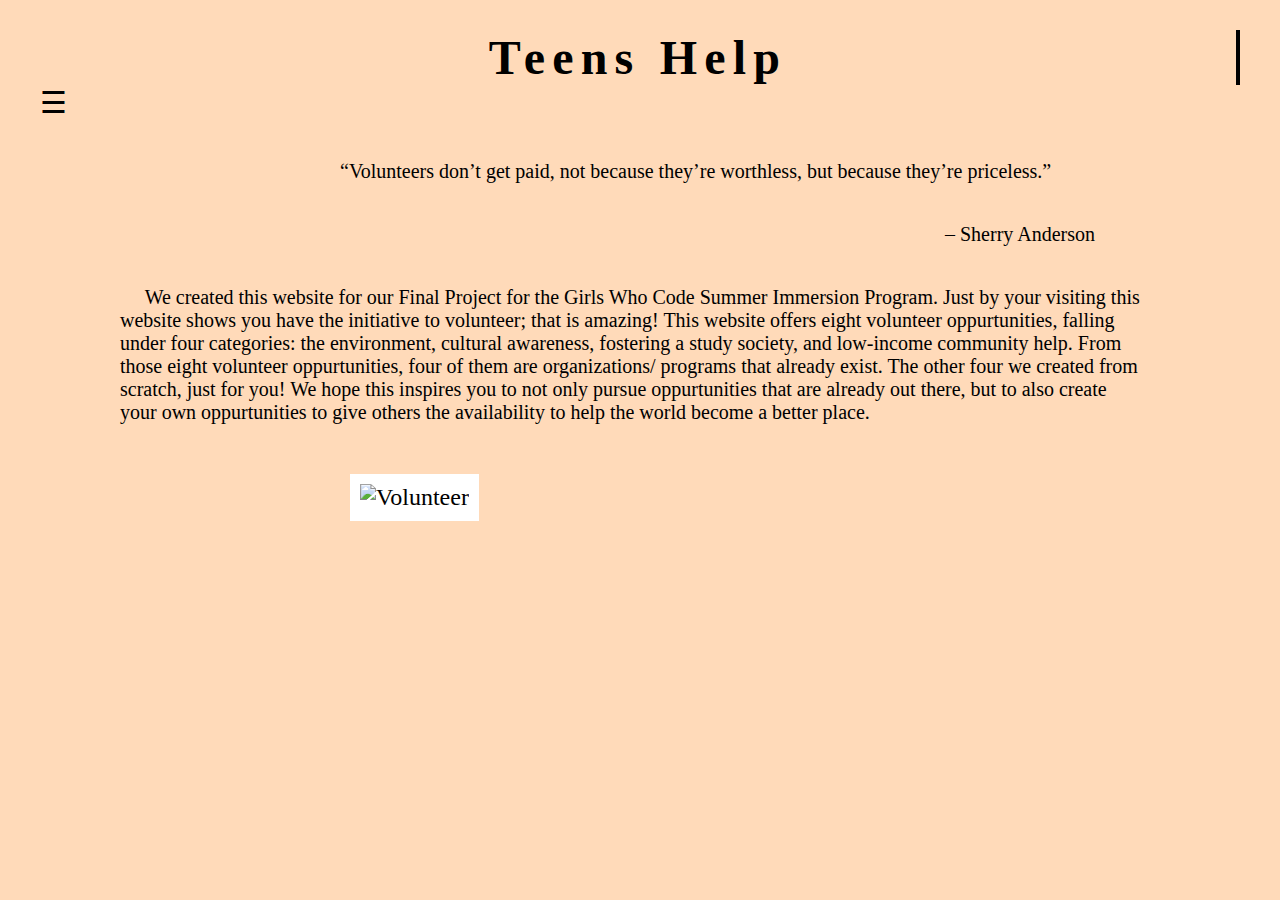
==== index.html @ 5ebad7fe "This is the same code, pulled out of the folder" ====
<!DOCTYPE html>
<html>
  <head>
    <!-- Info about the page-->
    <title> Teens Help </title>
    <link rel="stylesheet" href= "styles.css">
  </head>
  <body>
    <!-- The overlay -->
        <div id="myNav" class="overlay">

          <!-- Button to close the overlay navigation -->
          <a href="javascript:void(0)" class="closebtnOverlay" onclick="closeNav()">×</a>

          <!-- Overlay content -->
          <ul id= "list" class="overlay-content">
            <li> <a href= "index.html">Homepage</a> </li>
            <li> <a href= "environment.html">Environment</a> </li>
            <li> <a href= "culturalAwareness.html">Cultural Awareness</a> </li>
            <li> <a href= "study.html">Fostering a Study Society</a></li>
            <li> <a href= "community.html">Low-Income Community Help</a></li>
            <li> <a href= "aboutUs.html"> About Us </a></li>
            <li> <a href= "ideas.html">The Public's Ideas</a></li>
        </ul>
    </div>
    <!-- Content seen on the page-->
    <div class= "typewriter">
      <h1 align="center" id="title">Teens Help</h1>
    </div>
        <!-- Use any element to open/show the overlay navigation menu -->
        <span style="font-size:30px;cursor:pointer" onclick="openNav()">☰</span>




    <div id="main">
    <p id= "main"> &emsp;&emsp;&emsp;&emsp;&emsp;&emsp;&emsp;&emsp;&emsp;&emsp;&emsp;“Volunteers don’t get paid, not because they’re worthless, but because they’re priceless.”</p>
    <p id= "mains"> &emsp;&emsp;&emsp;&emsp;&emsp;&emsp;&emsp;&emsp;&emsp;&emsp;&emsp;&emsp;&emsp;&emsp;&emsp;&emsp;&emsp;&emsp;&emsp;&emsp;&emsp;&emsp;&emsp;&emsp;&emsp;&emsp;&emsp;&emsp;&emsp;&emsp;&emsp;&emsp;&emsp;&emsp;&emsp;&emsp;&emsp;&emsp;&emsp;&emsp;&emsp;&emsp;&emsp;
      – Sherry Anderson</p>
    <p id="main"> &emsp; We created this website for our Final Project for the Girls Who Code Summer Immersion Program. Just by your visiting this website shows you have the initiative to volunteer; that is amazing! This website offers eight volunteer oppurtunities, falling under four categories: the environment, cultural awareness, fostering a study society, and low-income community help. From those eight volunteer oppurtunities, four of them are organizations/ programs that already exist. The other four we created from scratch, just for you! We hope this inspires you to not only pursue oppurtunities that are already out there, but to also create your own oppurtunities to give others the availability to help the world become a better place.</p>
  </div>
    <!-- Picture-->
    <p id="pic">&emsp;&emsp;&emsp;&emsp;&emsp;&emsp;&emsp;&emsp;<img src="https://cdn.pixabay.com/photo/2016/12/07/08/17/volunteer-1888823__340.png" alt= "Volunteer"></p>
    <!-- <script src="scripts.js"></script> -->

    </body>
    <script src="scriptsHannah.js"></script>
</html>
---- styles.css ----
body{
  background-color: peachpuff;
  font-size: 24px;
  font-family: "Bookman Old Style";
  margin: 40px;
  margin-top: 30px; /* Add a top margin to avoid content overlay */
}
#list, #list2{
list-style: none;
overflow: hidden;
    background-color: #333;
    top: 0; /* Position the navbar at the top of the page */
    width: 100%; /* Full width */
}
/* Links inside the navbar */
#list a, #list2 a {
    float: left;
    display: block;
    color: #f2f2f2;
    text-align: center;
    padding: 14px 16px;
    text-decoration: none;
}

/* Change background on mouse-over */
#list a:hover, #list2 a:hover {
    background: #ddd;
    color: black;
}

#list li{
text-align: center;
font-size:20px;
display: inline-block;
width: 24%;
font-family: 'Quicksand', sans-serif;
}
#list2 li{
text-align: center;
font-size:20px;
display: inline-block;
width: 33%;
font-family: 'Quicksand', sans-serif;
}
#main{
color:black;
font-size:20px;
 font-family: Times, Times New Roman, Georgia, serif;
width: 80vw;
margin:40px;
}

#lastPic{
float:center;
height:75%;
background-color: rgba(255,255,255,0.5);
/* width: 90%; */
}

/* The Overlay (background) */
.overlay {
    /* Height & width depends on how you want to reveal the overlay (see JS below) */
    height: 100%;
    width: 0;
    position: fixed; /* Stay in place */
    z-index: 1; /* Sit on top */
    left: 0;
    top: 0;
    background-color: rgb(0,0,0); /* Black fallback color */
    background-color: rgba(0,0,0, 0.9); /* Black w/opacity */
    overflow-x: hidden; /* Disable horizontal scroll */
    transition: 0.5s; /* 0.5 second transition effect to slide in or slide down the overlay (height or width, depending on reveal) */
}

/* Position the content inside the overlay */
.overlay-content {
    position: relative;
    top: 25%; /* 25% from the top */
    width: 100%; /* 100% width */
    text-align: center; /* Centered text/links */
    margin-top: 30px; /* 30px top margin to avoid conflict with the close button on smaller screens */
}

/* The navigation links inside the overlay */
.overlay a {
    padding: 8px;
    text-decoration: none;
    font-size: 36px;
    color: #818181;
    display: block; /* Display block instead of inline */
    transition: 0.3s; /* Transition effects on hover (color) */
}

/* When you mouse over the navigation links, change their color */
.overlay a:hover, .overlay a:focus {
    color: #f1f1f1;
}

/* Position the close button (top right corner) */
.overlay .closebtn {
    position: absolute;
    top: 20px;
    right: 45px;
    font-size: 60px;
    color: white;
}

/* When the height of the screen is less than 450 pixels, change the font-size of the links and position the close button again, so they don't overlap */
@media screen and (max-height: 450px) {
    .overlay a {font-size: 20px}
    .overlay .closebtn {
        font-size: 40px;
        top: 15px;
        right: 35px;
    }
}

img {
  padding: 10px;
  float: left;
  margin: 10px;
  background-color: white;
}

.clearfix {
    overflow: auto; /* use with float */
}

.typewriter h1 {
  overflow: hidden; /* Ensures the content is not revealed until the animation */
  border-right: .10em solid orange; /* The typwriter cursor */
  white-space: nowrap; /* Keeps the content on a single line */
  margin: 0 auto; /* Gives that scrolling effect as the typing happens */
  letter-spacing: .15em; /* Adjust as needed */
  animation:
    typing 3.3s steps(40, end),
    blink-caret .75s step-end ;
}

/* The typing effect */
@keyframes typing {
  from { width: 0 }
  to { width: 100% }
}

/* The typewriter cursor effect */
@keyframes blink-caret {
  from, to { border-color: transparent }
  50% { border-color: orange; }
}
/*
import url('https://fonts.googleapis.com/css?family=Modern+Antiqua');
body {
  background-color: white;
  font-size: 16px;
  font-family: 'Times New Roman', cursive;
  margin: 40px;
  margin-bottom: 5px;
  background-size: cover;
}

#list{
  text-align: center;
}

/*
.banner{
  background-color: white;
}
#main {
  background-color: white;
  font-size: 20px;
  max-width: 70vw center;
  clear: left;
}

#lastPic {
  background-color: white;
  font-size: 20px;
  max-width: 70vw center;
  clear: left;
}

#secondPic{
  background-color: white;
  font-size: 20px;
  max-width: 70vw center;
  clear: left;
}

img {
  padding: 10px;
  float: left;
  margin: 10px;
  background-color: white;
}

/* Add a black background color to the top navigation */
/*
.menu {
    background-color: white;
    overflow: hidden;
}

/* Style the links inside the navigation bar */
/*
.menu a {
    float: left;
    display: block;
    color: #f2f2f2;
    text-align: center;
    padding: 14px 53px;
    font-size: 17px;
}

/* Change the color of links on hover */
.menu a:hover {
    background-color: #ddd;
    color: black;
}

/* Add an active class to highlight the current page */
.active {
    background-color: #4CAF50;
    color: white;
}

/* Hide the link that should open and close the topnav on small screens */
.menu .icon {
    display: none;
}


#button1 {
    display: none; /* Hidden in beginning */
    position: fixed; /* Fixed position */
    bottom: 20px; /* Place the button at the bottom of the page */
    right: 30px;
    z-index: 99; /* Make sure it does not overlap */
    border: none; /* Remove borders */
    outline-color: lightPink;
    background-color: pink;
    color: white;
    cursor: pointer; /* Add a mouse pointer on hover */
    padding: 15px;
    border-radius: 10px; /* Rounded corners */
    font-size: 18px;
}

#button1:hover {
    background-color: #ddd; /* Add a dark-grey background on hover */
}


.fa {
  padding: 20px;
  font-size: 30px;
  width: 50px;
  text-align: center;
  text-decoration: none;
  margin: 5px 2px;
  content: center;
}

.fa:hover {
    opacity: 0.4;
}

.fa-facebook {
  background: #3B5998;
  color: white;
}

.fa-twitter {
  background: #55ACEE;
  color: white;
}

.fa-google {
  background: #dd4b39;
  color: white;
}

.fa-linkedin {
  background: #007bb5;
  color: white;
}

.fa-youtube {
  background: #bb0000;
  color: white;
}

.fa-instagram {
  background: #125688;
  color: white;
}

.footer {
  background-color: rgba(255, 255, 255, 0.5);
  text-align: center;
}


body{
  background-color: peachpuff;
  font-size: 16px;
  font-family: "Bookman Old Style";
  margin: 40px;
}

#list, #list2{
  list-style: none;
}

#list li{
  text-align: center;
  font-size:20px;
  display: inline-block;
  width: 24%;
  font-family: 'Quicksand', sans-serif;
}

#list2 li{
  text-align: center;
  font-size:20px;
  display: inline-block;
  width: 33%;
  font-family: 'Quicksand', sans-serif;
}

#Suggestions{
  display: block;
  font-size: 24px;
}

#Lists{
  /* color:pink;
  boarder: 5px dotted limegreen;
  font-size: 64px; */
  display: none;
}

#main{
  color:black;
  font-size:20px;
  font-family: Times, Times New Roman, Georgia, serif;
  width: 80vw;
  margin:40px;
}

#lastPic{
  float:left;
  height:75%;
  background-color: white;
  width: 90%;
}

.img {
  padding: 10px;
  float: left;
  margin: 10px;
  background-color: white;
}


#pic{
  display:block;
  margin-left: auto;
  margin-right: auto;
  width: 50%
}

* {
    box-sizing: border-box;
}

.typewriter h1 {
  overflow: hidden; /* Ensures the content is not revealed until the animation */
  border-right: .15em solid orange; /* The typwriter cursor */
  white-space: nowrap; /* Keeps the content on a single line */
  margin: 0 auto; /* Gives that scrolling effect as the typing happens */
  letter-spacing: .15em; /* Adjust as needed */
  animation:
    typing 3.5s steps(40, end),
    blink-caret .75s step-end ;
}

/* The typing effect */
@keyframes typing {
  from { width: 0 }
  to { width: 100% }
}

/* The typewriter cursor effect */
@keyframes blink-caret {
  from, to { border-color: transparent }
  50% { border-color: orange; }
}
/* __________________________________________________ */
/* Three columns side by side */
.column{
    float: left;
    width: 25%;
    margin-bottom: 16px;
    padding: 0 8px;
}

/* Display the columns below each other instead of side by side on small screens */
@media screen and (max-width: 650px) {
    .column {
        width: 100%;
        display: block;
    }
}

/* Add some shadows to create a card effect */
.card {
    box-shadow: 0 2px 4px 0 rgba(0, 0, 0, 0.2);
    text-align:center;
}

/* Some left and right padding inside the container */
.container {
    padding: 0 16px;
    text-align: center;
    width: 400px;
    height: 200px;
    /* margin-left: 50%;
    margin-right: 50%; */
}

/* Clear floats */
.container::after, .row::after {
    content: "";
    clear: both;
    display: table;
}

.title {
    color: grey;
}


body{
  background-color: peachpuff;
  font-size: 24px;
  font-family: "Bookman Old Style";
  margin: 40px;
  margin-top: 30px; /* Add a top margin to avoid content overlay */
}

#list, #list2{
list-style: none;
overflow: hidden;
    background-color: #333;
    top: 0; /* Position the navbar at the top of the page */
    width: 100%; /* Full width */
}
/* Links inside the navbar */
#list a, #list2 a {
    float: left;
    display: block;
    color: #f2f2f2;
    text-align: center;
    padding: 14px 16px;
    text-decoration: none;
}

.typewriter h1 {
  overflow: hidden; /* Ensures the content is not revealed until the animation */
  border-right: .10em solid black; /* The typwriter cursor */
  white-space: nowrap; /* Keeps the content on a single line */
  margin: 0 auto; /* Gives that scrolling effect as the typing happens */
  letter-spacing: .15em; /* Adjust as needed */
  animation:
    typing 3.3s steps(40, end),
    blink-caret .75s step-end ;
}

/* The typing effect */
@keyframes typing {
  from { width: 0 }
  to { width: 100% }
}

/* The typewriter cursor effect */
@keyframes blink-caret {
  from, to { border-color: transparent }
  50% { border-color: orange; }
}

#footer{
  display: inline-block;
  margin-left: 500px;
  margin-right: 10px;
}

#allIds {
  display: block;
  margin: 10px;
  margin-left: 115px;
}
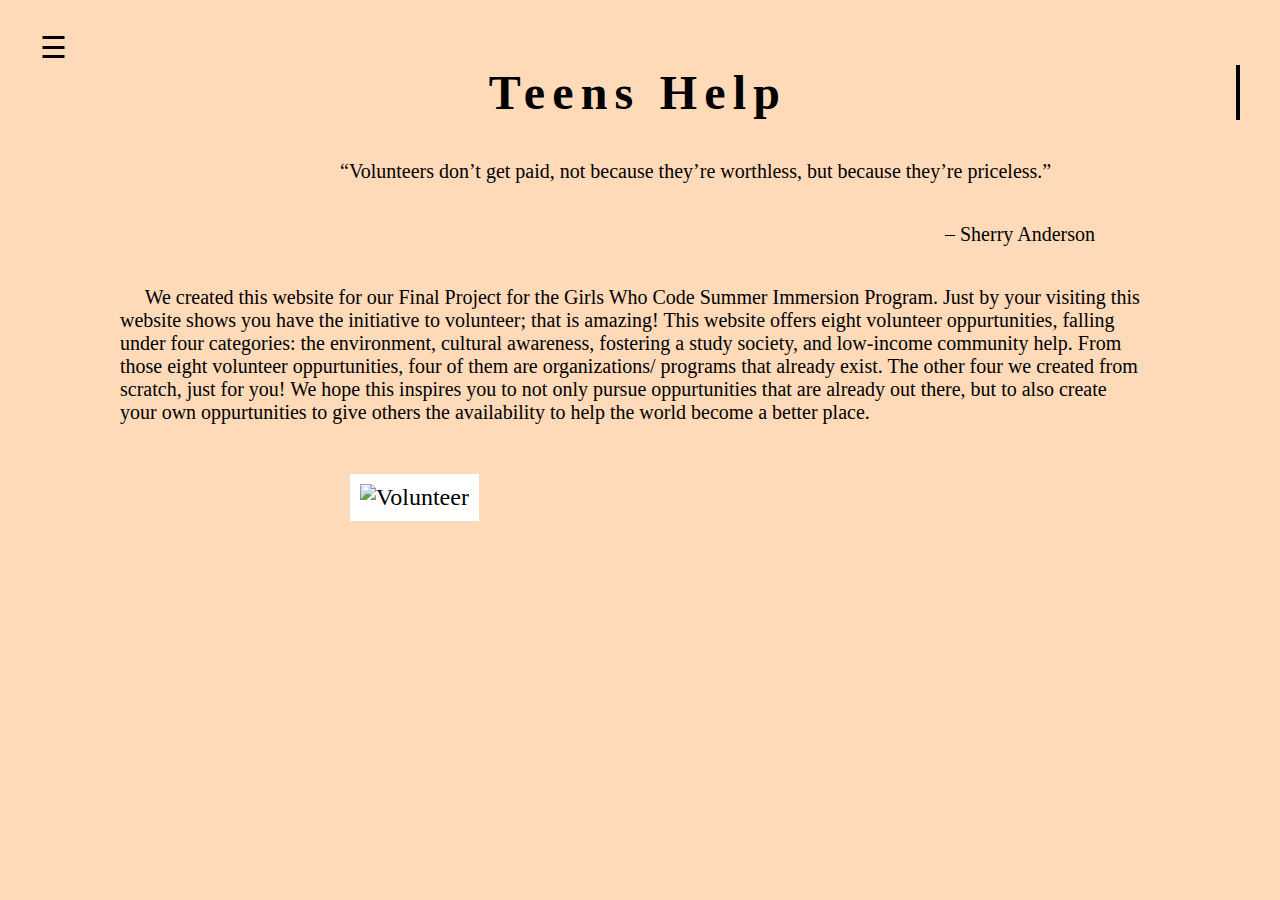
==== commit a3d78084: "pushed title below menu" ====
--- a/index.html
+++ b/index.html
@@ -23,13 +23,14 @@
             <li> <a href= "ideas.html">The Public's Ideas</a></li>
         </ul>
     </div>
-    <!-- Content seen on the page-->
-    <div class= "typewriter">
-      <h1 align="center" id="title">Teens Help</h1>
-    </div>
+    
         <!-- Use any element to open/show the overlay navigation menu -->
         <span style="font-size:30px;cursor:pointer" onclick="openNav()">☰</span>
-
+     
+    <!-- Content seen on the page-->
+        <div class= "typewriter">
+          <h1 align="center" id="title">Teens Help</h1>
+        </div>
 
 
 
--- a/styles.css
+++ b/styles.css
@@ -56,6 +56,14 @@
 background-color: rgba(255,255,255,0.5);
 /* width: 90%; */
 }
+
+#footer{
+    display: table;
+    text-align: center;
+    margin-left: auto;
+    margin-right: auto;
+}
+
 
 /* The Overlay (background) */
 .overlay {
@@ -329,18 +337,29 @@
   font-family: 'Quicksand', sans-serif;
 }
 
-#Suggestions{
+#Suggestions, #Volunteering{
   display: block;
   font-size: 24px;
 }
 
-#Lists{
+#Lists, #Opportunities{
   /* color:pink;
   boarder: 5px dotted limegreen;
   font-size: 64px; */
   display: none;
-}
-
+  background-color:white;
+}
+
+#centerText{
+  display: inline-block;
+  align:center;
+  text-align: center;
+}
+
+#centerImg{
+  margin-left:290px;
+  margin-right:auto;
+}
 #main{
   color:black;
   font-size:20px;
@@ -401,7 +420,7 @@
 /* Three columns side by side */
 .column{
     float: left;
-    width: 25%;
+    width: 23%;
     margin-bottom: 16px;
     padding: 0 8px;
 }
@@ -414,18 +433,17 @@
     }
 }
 
-/* Add some shadows to create a card effect */
-.card {
-    box-shadow: 0 2px 4px 0 rgba(0, 0, 0, 0.2);
-    text-align:center;
-}
-
+.h2{
+  text-align: left;
+  margin-right: auto;
+  margin-left: 70px;
+}
 /* Some left and right padding inside the container */
 .container {
     padding: 0 16px;
     text-align: center;
-    width: 400px;
-    height: 200px;
+    width: 130%;
+    height: 50%;
     /* margin-left: 50%;
     margin-right: 50%; */
 }
@@ -439,6 +457,17 @@
 
 .title {
     color: grey;
+    align: left;
+    text-align: center;
+    margin-right: 70px;
+    margin-left: 1px;
+}
+
+.blurb{
+  width: 75%;
+  align: left;
+  margin-right: auto;
+  margin-left: 10px;
 }
 
 
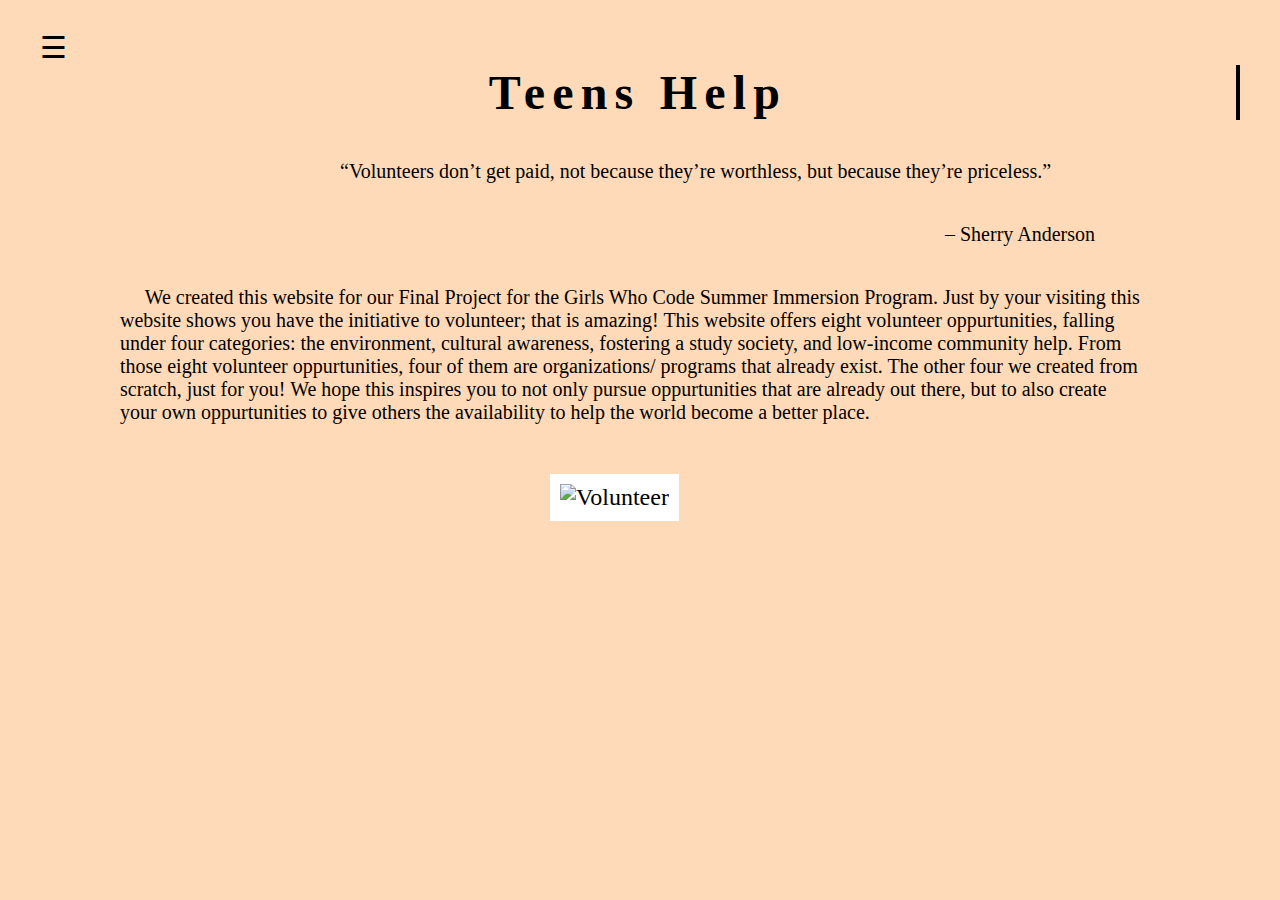
==== commit 071c97ec: "centered pic" ====
--- a/index.html
+++ b/index.html
@@ -41,7 +41,7 @@
     <p id="main"> &emsp; We created this website for our Final Project for the Girls Who Code Summer Immersion Program. Just by your visiting this website shows you have the initiative to volunteer; that is amazing! This website offers eight volunteer oppurtunities, falling under four categories: the environment, cultural awareness, fostering a study society, and low-income community help. From those eight volunteer oppurtunities, four of them are organizations/ programs that already exist. The other four we created from scratch, just for you! We hope this inspires you to not only pursue oppurtunities that are already out there, but to also create your own oppurtunities to give others the availability to help the world become a better place.</p>
   </div>
     <!-- Picture-->
-    <p id="pic">&emsp;&emsp;&emsp;&emsp;&emsp;&emsp;&emsp;&emsp;<img src="https://cdn.pixabay.com/photo/2016/12/07/08/17/volunteer-1888823__340.png" alt= "Volunteer"></p>
+    <p id="picHannah">&emsp;&emsp;&emsp;&emsp;&emsp;&emsp;&emsp;&emsp;<img src="https://cdn.pixabay.com/photo/2016/12/07/08/17/volunteer-1888823__340.png" alt= "Volunteer"></p>
     <!-- <script src="scripts.js"></script> -->
 
     </body>
--- a/styles.css
+++ b/styles.css
@@ -5,6 +5,12 @@
   margin: 40px;
   margin-top: 30px; /* Add a top margin to avoid content overlay */
 }
+
+#picHannah{
+  margin-left:500px;
+  margin-right: auto;
+}
+
 #list, #list2{
 list-style: none;
 overflow: hidden;
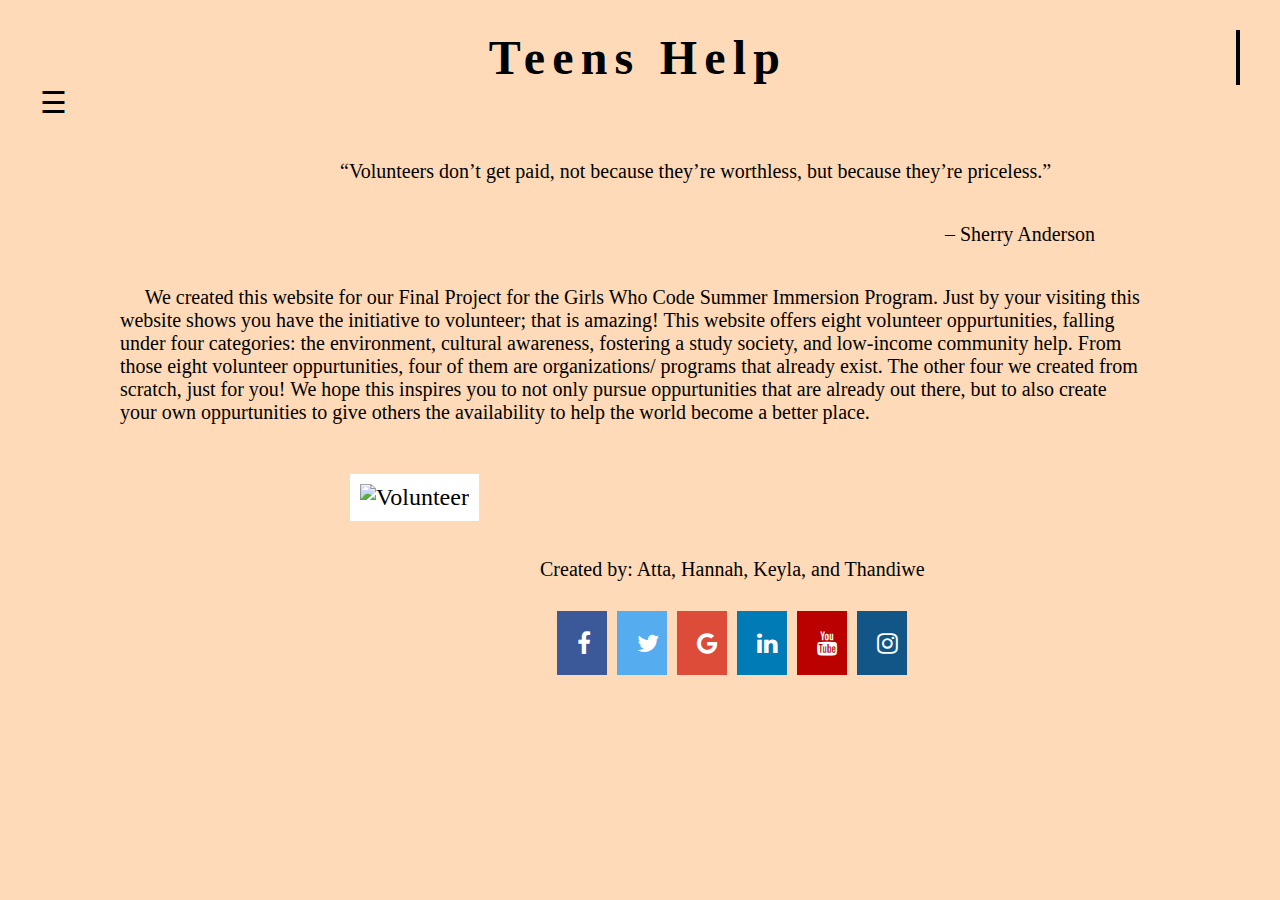
==== commit ebc88982: "this is the index page" ====
--- a/index.html
+++ b/index.html
@@ -23,14 +23,13 @@
             <li> <a href= "ideas.html">The Public's Ideas</a></li>
         </ul>
     </div>
-    
+    <!-- Content seen on the page-->
+    <div class= "typewriter">
+      <h1 align="center" id="title">Teens Help</h1>
+    </div>
         <!-- Use any element to open/show the overlay navigation menu -->
         <span style="font-size:30px;cursor:pointer" onclick="openNav()">☰</span>
-     
-    <!-- Content seen on the page-->
-        <div class= "typewriter">
-          <h1 align="center" id="title">Teens Help</h1>
-        </div>
+
 
 
 
@@ -41,9 +40,21 @@
     <p id="main"> &emsp; We created this website for our Final Project for the Girls Who Code Summer Immersion Program. Just by your visiting this website shows you have the initiative to volunteer; that is amazing! This website offers eight volunteer oppurtunities, falling under four categories: the environment, cultural awareness, fostering a study society, and low-income community help. From those eight volunteer oppurtunities, four of them are organizations/ programs that already exist. The other four we created from scratch, just for you! We hope this inspires you to not only pursue oppurtunities that are already out there, but to also create your own oppurtunities to give others the availability to help the world become a better place.</p>
   </div>
     <!-- Picture-->
-    <p id="picHannah">&emsp;&emsp;&emsp;&emsp;&emsp;&emsp;&emsp;&emsp;<img src="https://cdn.pixabay.com/photo/2016/12/07/08/17/volunteer-1888823__340.png" alt= "Volunteer"></p>
+    <p id="pic">&emsp;&emsp;&emsp;&emsp;&emsp;&emsp;&emsp;&emsp;&emsp;&emsp;&emsp;&emsp;&emsp;&emsp;&emsp;&emsp;&emsp;<img src="https://cdn.pixabay.com/photo/2016/12/07/08/17/volunteer-1888823__340.png" alt= "Volunteer"></p>
     <!-- <script src="scripts.js"></script> -->
+    <div id="footer">
 
-    </body>
-    <script src="scriptsHannah.js"></script>
+            <p> <small> Created by: Atta, Hannah, Keyla, and Thandiwe </small> </p>
+            <!-- Add icon library -->
+        <link rel="stylesheet" href="https://cdnjs.cloudflare.com/ajax/libs/font-awesome/4.7.0/css/font-awesome.min.css">
+              <a href="https://www.facebook.com/dosomething" class="fa fa-facebook"></a>
+              <a href="https://twitter.com/dosomething" class="fa fa-twitter"></a>
+              <a href="https://plus.google.com/+dosomething" class="fa fa-google"></a>
+              <a href="https://www.linkedin.com/company/do-something/" class="fa fa-linkedin"></a>
+              <a href="https://www.youtube.com/channel/UC5pxeQ6AdnFN0KAgKBsJUyg" class="fa fa-youtube"></a>
+              <a href="https://www.instagram.com/dosomething/" class="fa fa-instagram"></a>
+          </div>
+</footer>
+<script src="scripts.js"></script>
+</body>
 </html>
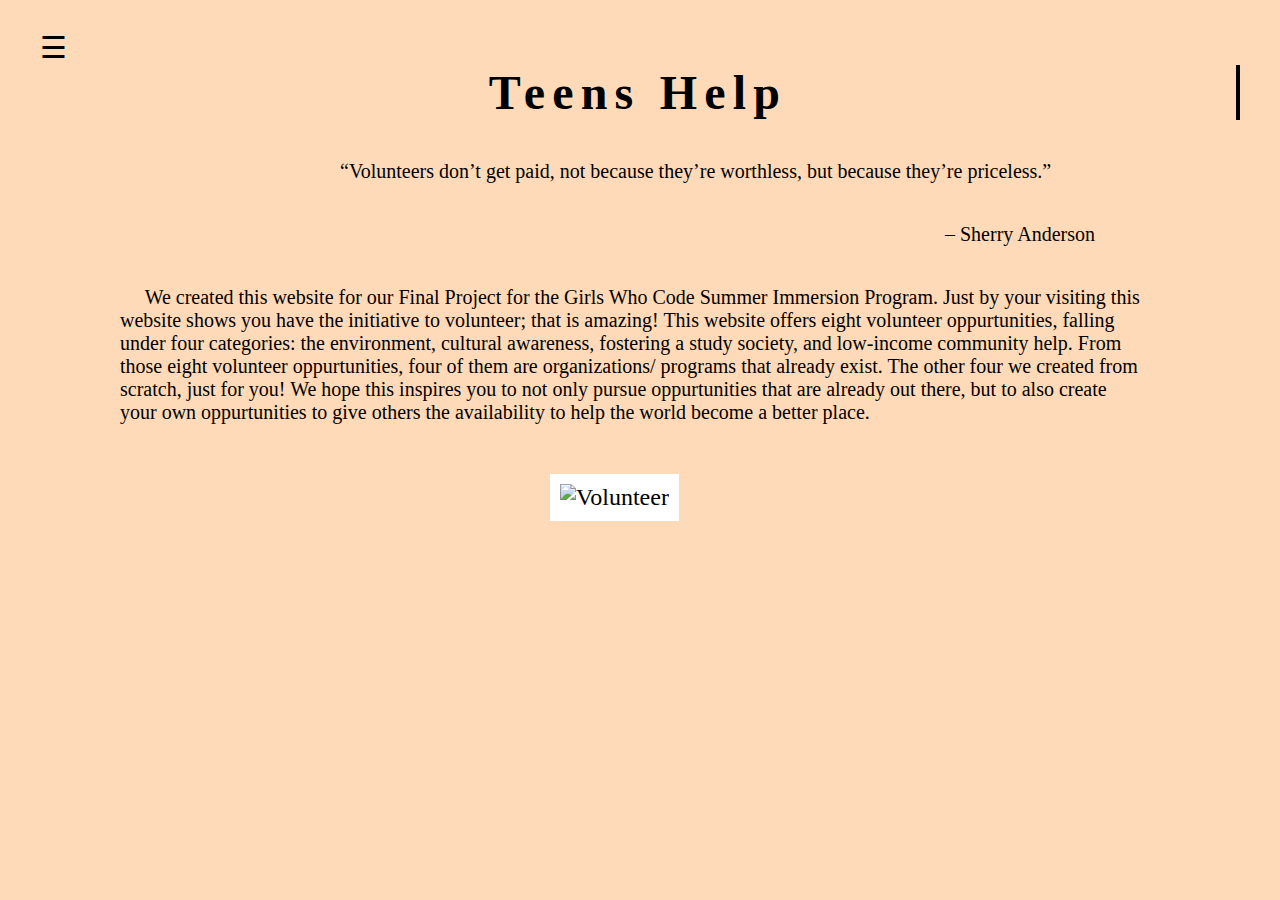
==== commit e62a94ba: "index HTML remake" ====
--- a/index.html
+++ b/index.html
@@ -23,15 +23,13 @@
             <li> <a href= "ideas.html">The Public's Ideas</a></li>
         </ul>
     </div>
-    <!-- Content seen on the page-->
-    <div class= "typewriter">
-      <h1 align="center" id="title">Teens Help</h1>
-    </div>
         <!-- Use any element to open/show the overlay navigation menu -->
         <span style="font-size:30px;cursor:pointer" onclick="openNav()">☰</span>
 
-
-
+        <!-- Content seen on the page-->
+        <div class= "typewriter">
+          <h1 align="center" id="title">Teens Help</h1>
+        </div>
 
     <div id="main">
     <p id= "main"> &emsp;&emsp;&emsp;&emsp;&emsp;&emsp;&emsp;&emsp;&emsp;&emsp;&emsp;“Volunteers don’t get paid, not because they’re worthless, but because they’re priceless.”</p>
@@ -40,21 +38,9 @@
     <p id="main"> &emsp; We created this website for our Final Project for the Girls Who Code Summer Immersion Program. Just by your visiting this website shows you have the initiative to volunteer; that is amazing! This website offers eight volunteer oppurtunities, falling under four categories: the environment, cultural awareness, fostering a study society, and low-income community help. From those eight volunteer oppurtunities, four of them are organizations/ programs that already exist. The other four we created from scratch, just for you! We hope this inspires you to not only pursue oppurtunities that are already out there, but to also create your own oppurtunities to give others the availability to help the world become a better place.</p>
   </div>
     <!-- Picture-->
-    <p id="pic">&emsp;&emsp;&emsp;&emsp;&emsp;&emsp;&emsp;&emsp;&emsp;&emsp;&emsp;&emsp;&emsp;&emsp;&emsp;&emsp;&emsp;<img src="https://cdn.pixabay.com/photo/2016/12/07/08/17/volunteer-1888823__340.png" alt= "Volunteer"></p>
+    <p id="picHannah">&emsp;&emsp;&emsp;&emsp;&emsp;&emsp;&emsp;&emsp;<img src="https://cdn.pixabay.com/photo/2016/12/07/08/17/volunteer-1888823__340.png" alt= "Volunteer"></p>
     <!-- <script src="scripts.js"></script> -->
-    <div id="footer">
 
-            <p> <small> Created by: Atta, Hannah, Keyla, and Thandiwe </small> </p>
-            <!-- Add icon library -->
-        <link rel="stylesheet" href="https://cdnjs.cloudflare.com/ajax/libs/font-awesome/4.7.0/css/font-awesome.min.css">
-              <a href="https://www.facebook.com/dosomething" class="fa fa-facebook"></a>
-              <a href="https://twitter.com/dosomething" class="fa fa-twitter"></a>
-              <a href="https://plus.google.com/+dosomething" class="fa fa-google"></a>
-              <a href="https://www.linkedin.com/company/do-something/" class="fa fa-linkedin"></a>
-              <a href="https://www.youtube.com/channel/UC5pxeQ6AdnFN0KAgKBsJUyg" class="fa fa-youtube"></a>
-              <a href="https://www.instagram.com/dosomething/" class="fa fa-instagram"></a>
-          </div>
-</footer>
-<script src="scripts.js"></script>
-</body>
+    </body>
+    <script src="scriptsHannah.js"></script>
 </html>
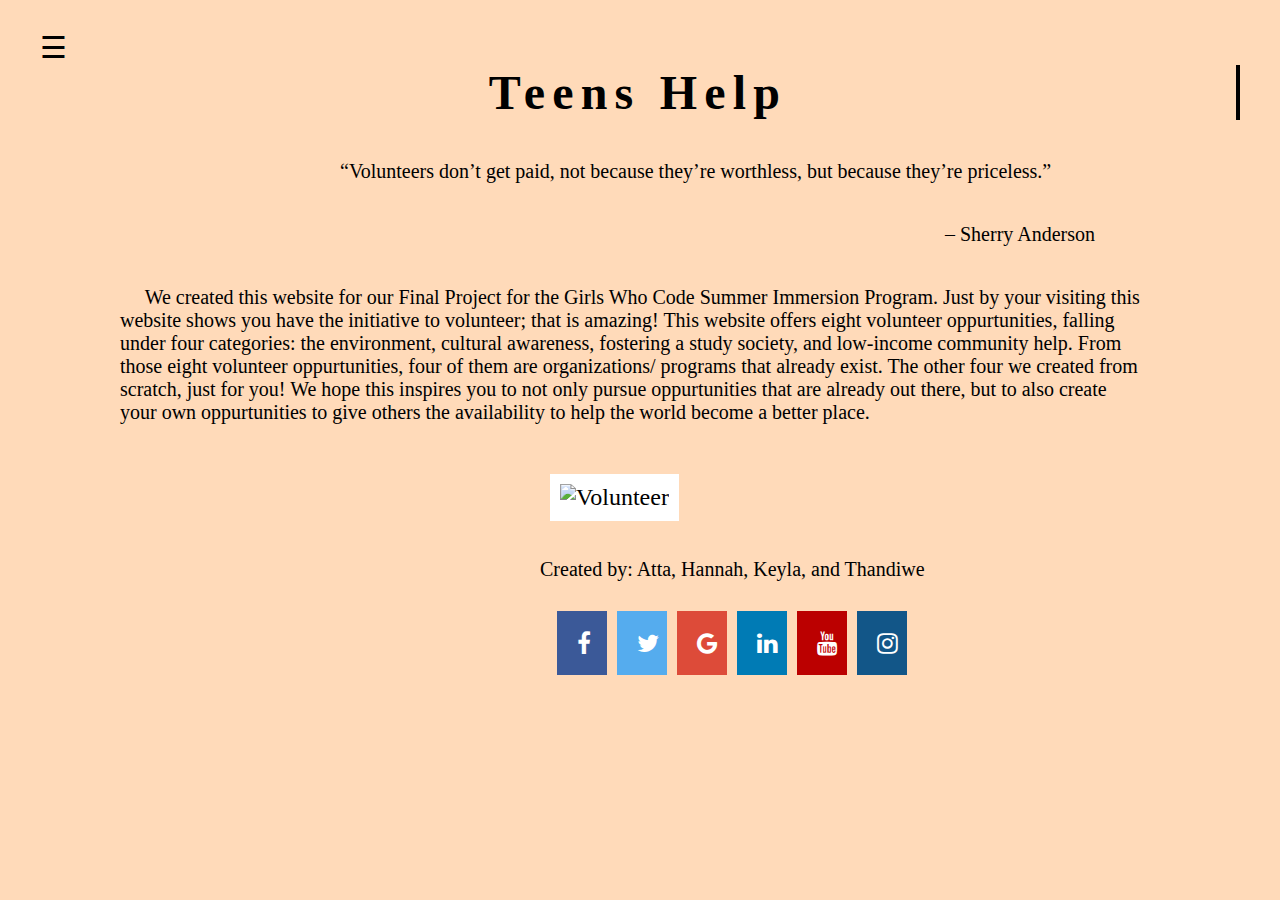
==== commit 184c25aa: "this is the index with the footer" ====
--- a/index.html
+++ b/index.html
@@ -23,13 +23,16 @@
             <li> <a href= "ideas.html">The Public's Ideas</a></li>
         </ul>
     </div>
+
         <!-- Use any element to open/show the overlay navigation menu -->
         <span style="font-size:30px;cursor:pointer" onclick="openNav()">☰</span>
 
-        <!-- Content seen on the page-->
+    <!-- Content seen on the page-->
         <div class= "typewriter">
           <h1 align="center" id="title">Teens Help</h1>
         </div>
+
+
 
     <div id="main">
     <p id= "main"> &emsp;&emsp;&emsp;&emsp;&emsp;&emsp;&emsp;&emsp;&emsp;&emsp;&emsp;“Volunteers don’t get paid, not because they’re worthless, but because they’re priceless.”</p>
@@ -40,7 +43,19 @@
     <!-- Picture-->
     <p id="picHannah">&emsp;&emsp;&emsp;&emsp;&emsp;&emsp;&emsp;&emsp;<img src="https://cdn.pixabay.com/photo/2016/12/07/08/17/volunteer-1888823__340.png" alt= "Volunteer"></p>
     <!-- <script src="scripts.js"></script> -->
+    <div id="footer">
 
-    </body>
-    <script src="scriptsHannah.js"></script>
+            <p> <small> Created by: Atta, Hannah, Keyla, and Thandiwe </small> </p>
+            <!-- Add icon library -->
+        <link rel="stylesheet" href="https://cdnjs.cloudflare.com/ajax/libs/font-awesome/4.7.0/css/font-awesome.min.css">
+              <a href="https://www.facebook.com/dosomething" class="fa fa-facebook"></a>
+              <a href="https://twitter.com/dosomething" class="fa fa-twitter"></a>
+              <a href="https://plus.google.com/+dosomething" class="fa fa-google"></a>
+              <a href="https://www.linkedin.com/company/do-something/" class="fa fa-linkedin"></a>
+              <a href="https://www.youtube.com/channel/UC5pxeQ6AdnFN0KAgKBsJUyg" class="fa fa-youtube"></a>
+              <a href="https://www.instagram.com/dosomething/" class="fa fa-instagram"></a>
+          </div>
+</footer>
+<script src="scripts.js"></script>
+</body>
 </html>
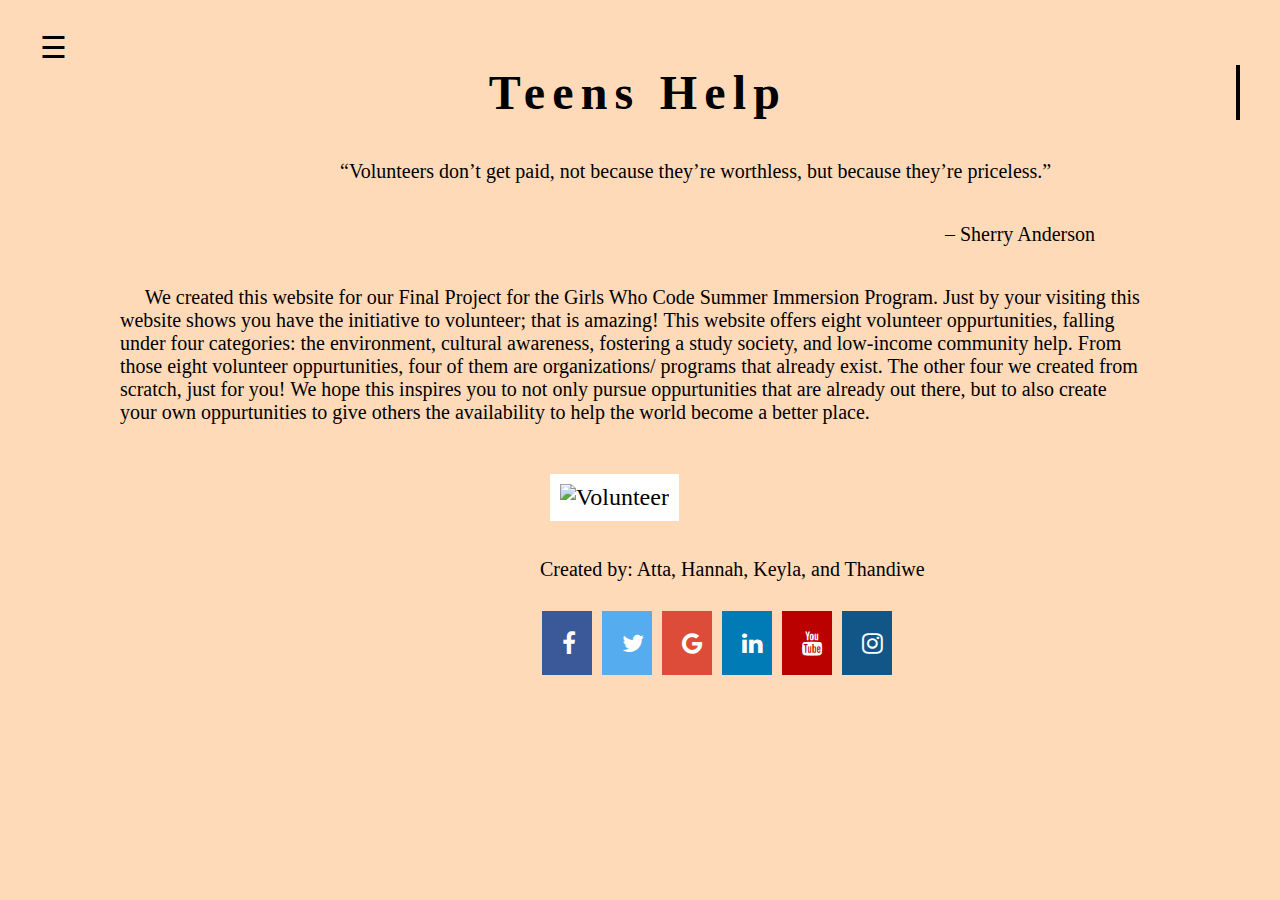
==== commit 9000e233: "index page" ====
--- a/index.html
+++ b/index.html
@@ -48,12 +48,12 @@
             <p> <small> Created by: Atta, Hannah, Keyla, and Thandiwe </small> </p>
             <!-- Add icon library -->
         <link rel="stylesheet" href="https://cdnjs.cloudflare.com/ajax/libs/font-awesome/4.7.0/css/font-awesome.min.css">
-              <a href="https://www.facebook.com/dosomething" class="fa fa-facebook"></a>
-              <a href="https://twitter.com/dosomething" class="fa fa-twitter"></a>
-              <a href="https://plus.google.com/+dosomething" class="fa fa-google"></a>
-              <a href="https://www.linkedin.com/company/do-something/" class="fa fa-linkedin"></a>
-              <a href="https://www.youtube.com/channel/UC5pxeQ6AdnFN0KAgKBsJUyg" class="fa fa-youtube"></a>
-              <a href="https://www.instagram.com/dosomething/" class="fa fa-instagram"></a>
+              <a href="https://www.facebook.com/dosomething" target="_blank" class="fa fa-facebook"></a>
+              <a href="https://twitter.com/dosomething" target="_blank" class="fa fa-twitter"></a>
+              <a href="https://plus.google.com/+dosomething" target="_blank" class="fa fa-google"></a>
+              <a href="https://www.linkedin.com/company/do-something/" target="_blank" class="fa fa-linkedin"></a>
+              <a href="https://www.youtube.com/channel/UC5pxeQ6AdnFN0KAgKBsJUyg" target="_blank" class="fa fa-youtube"></a>
+              <a href="https://www.instagram.com/dosomething/" target="_blank" class="fa fa-instagram"></a>
           </div>
 </footer>
 <script src="scripts.js"></script>
--- a/styles.css
+++ b/styles.css
@@ -4,6 +4,25 @@
   font-family: "Bookman Old Style";
   margin: 40px;
   margin-top: 30px; /* Add a top margin to avoid content overlay */
+}
+
+#lastPic{
+float:center;
+height:75%;
+background-color: rgba(255,255,255,0.5);
+/* width: 90%; */
+}
+
+#lastPic1{
+display: inline-block;
+float: center;
+margin-left: 70px;
+margin-right: 0px;
+height:75%;
+padding-right: 10px;
+
+background-color: rgba(255,255,255);
+/* width: 90%; */
 }
 
 #picHannah{
@@ -56,19 +75,12 @@
 margin:40px;
 }
 
-#lastPic{
-float:center;
-height:75%;
-background-color: rgba(255,255,255,0.5);
-/* width: 90%; */
-}
-
-#footer{
+/* #footer{
     display: table;
     text-align: center;
     margin-left: auto;
     margin-right: auto;
-}
+} */
 
 
 /* The Overlay (background) */
@@ -137,7 +149,9 @@
 }
 
 .clearfix {
-    overflow: auto; /* use with float */
+    /* overflow: auto; /* use with float */ */
+    width: 1216.02px;
+    height: 220px;
 }
 
 .typewriter h1 {
@@ -172,11 +186,9 @@
   margin-bottom: 5px;
   background-size: cover;
 }
-
 #list{
   text-align: center;
 }
-
 /*
 .banner{
   background-color: white;
@@ -187,35 +199,30 @@
   max-width: 70vw center;
   clear: left;
 }
-
 #lastPic {
   background-color: white;
   font-size: 20px;
   max-width: 70vw center;
   clear: left;
 }
-
 #secondPic{
   background-color: white;
   font-size: 20px;
   max-width: 70vw center;
   clear: left;
 }
-
 img {
   padding: 10px;
   float: left;
   margin: 10px;
   background-color: white;
 }
-
 /* Add a black background color to the top navigation */
 /*
 .menu {
     background-color: white;
     overflow: hidden;
 }
-
 /* Style the links inside the navigation bar */
 /*
 .menu a {
@@ -226,7 +233,6 @@
     padding: 14px 53px;
     font-size: 17px;
 }
-
 /* Change the color of links on hover */
 .menu a:hover {
     background-color: #ddd;
@@ -531,6 +537,12 @@
   margin-right: 10px;
 }
 
+#SECONDfooter{
+  display: inline-block;
+  margin-left: 400px;
+  margin-right: 10px;
+}
+
 #allIds {
   display: block;
   margin: 10px;
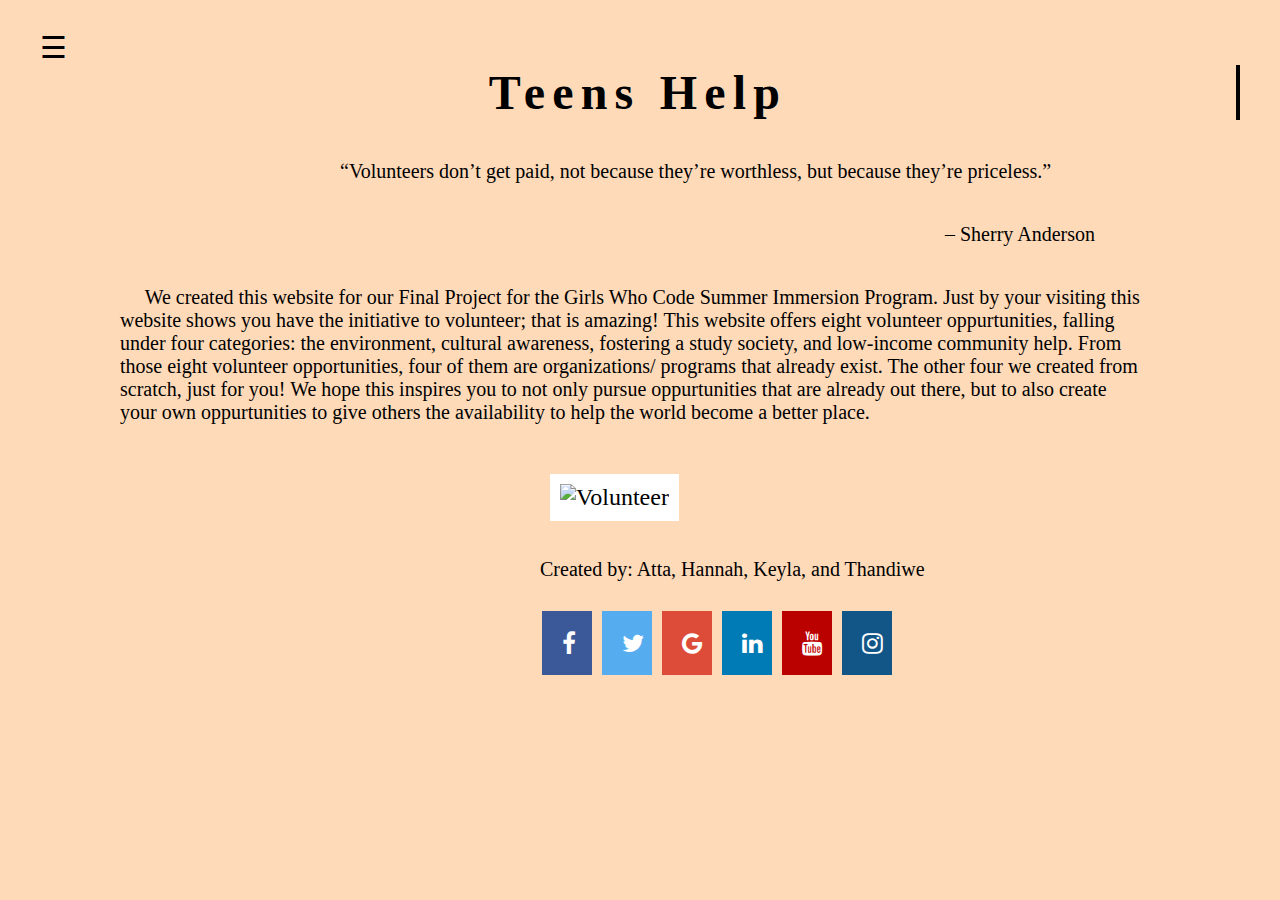
==== commit 15c802a1: "updated home page" ====
--- a/index.html
+++ b/index.html
@@ -38,7 +38,7 @@
     <p id= "main"> &emsp;&emsp;&emsp;&emsp;&emsp;&emsp;&emsp;&emsp;&emsp;&emsp;&emsp;“Volunteers don’t get paid, not because they’re worthless, but because they’re priceless.”</p>
     <p id= "mains"> &emsp;&emsp;&emsp;&emsp;&emsp;&emsp;&emsp;&emsp;&emsp;&emsp;&emsp;&emsp;&emsp;&emsp;&emsp;&emsp;&emsp;&emsp;&emsp;&emsp;&emsp;&emsp;&emsp;&emsp;&emsp;&emsp;&emsp;&emsp;&emsp;&emsp;&emsp;&emsp;&emsp;&emsp;&emsp;&emsp;&emsp;&emsp;&emsp;&emsp;&emsp;&emsp;&emsp;
       – Sherry Anderson</p>
-    <p id="main"> &emsp; We created this website for our Final Project for the Girls Who Code Summer Immersion Program. Just by your visiting this website shows you have the initiative to volunteer; that is amazing! This website offers eight volunteer oppurtunities, falling under four categories: the environment, cultural awareness, fostering a study society, and low-income community help. From those eight volunteer oppurtunities, four of them are organizations/ programs that already exist. The other four we created from scratch, just for you! We hope this inspires you to not only pursue oppurtunities that are already out there, but to also create your own oppurtunities to give others the availability to help the world become a better place.</p>
+    <p id="main"> &emsp; We created this website for our Final Project for the Girls Who Code Summer Immersion Program. Just by your visiting this website shows you have the initiative to volunteer; that is amazing! This website offers eight volunteer oppurtunities, falling under four categories: the environment, cultural awareness, fostering a study society, and low-income community help. From those eight volunteer opportunities, four of them are organizations/ programs that already exist. The other four we created from scratch, just for you! We hope this inspires you to not only pursue oppurtunities that are already out there, but to also create your own oppurtunities to give others the availability to help the world become a better place.</p>
   </div>
     <!-- Picture-->
     <p id="picHannah">&emsp;&emsp;&emsp;&emsp;&emsp;&emsp;&emsp;&emsp;<img src="https://cdn.pixabay.com/photo/2016/12/07/08/17/volunteer-1888823__340.png" alt= "Volunteer"></p>
--- a/styles.css
+++ b/styles.css
@@ -4,6 +4,12 @@
   font-family: "Bookman Old Style";
   margin: 40px;
   margin-top: 30px; /* Add a top margin to avoid content overlay */
+}
+
+#footerStudy{
+  display: inline-block;
+  margin-left: 500px;
+  margin-right: 10px;
 }
 
 #lastPic{
